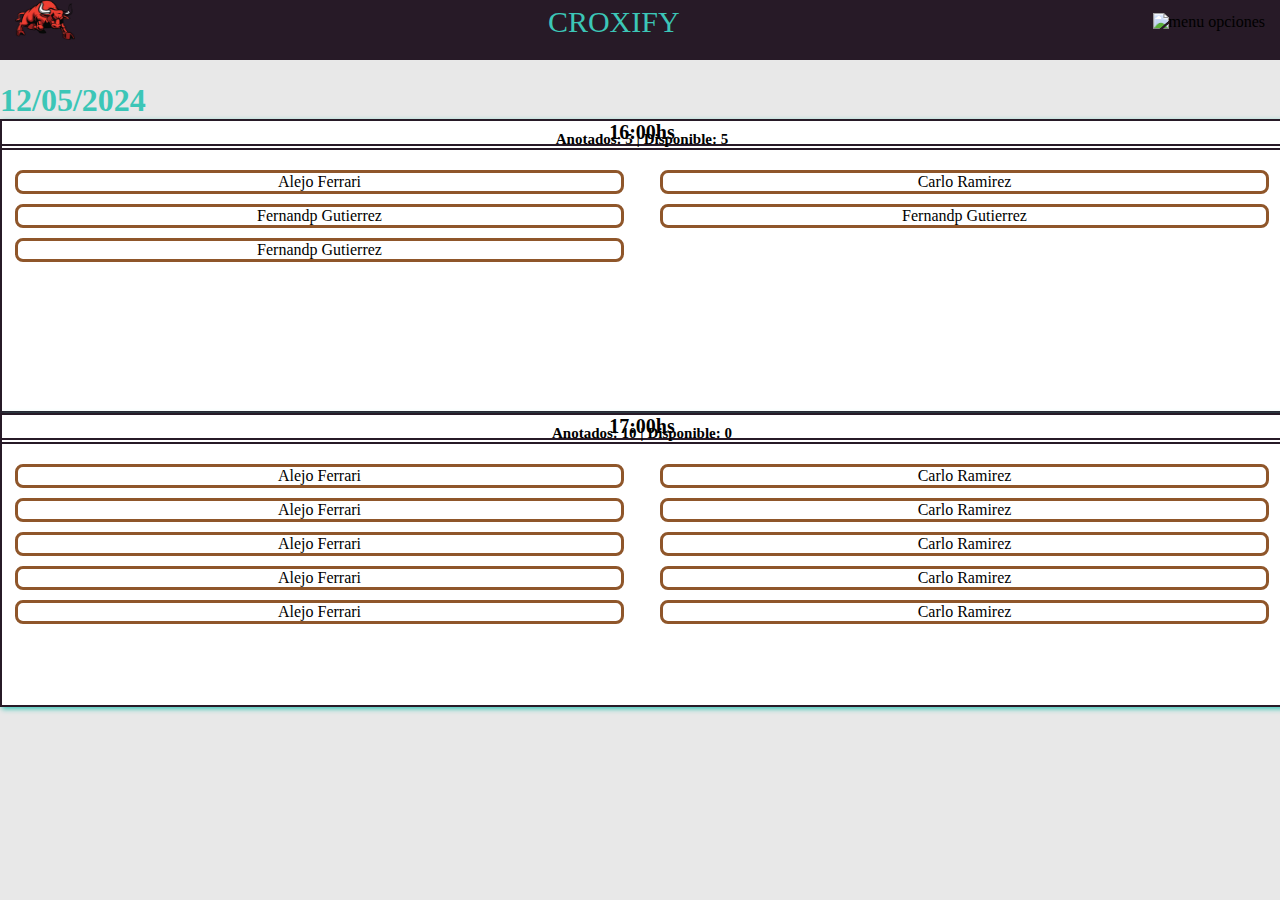
==== html/agenda.html @ a854e23e "agregado seccion RM" ====
<!DOCTYPE html>
<html lang="en">

<head>
  <meta charset="UTF-8">
  <meta name="viewport" content="width=device-width, initial-scale=1.0">
  <title>Document</title>
  <!-- BOOTSRAP -->
  <link href="https://cdn.jsdelivr.net/npm/bootstrap@5.3.2/dist/css/bootstrap.min.css" rel="stylesheet"
    integrity="sha384-T3c6CoIi6uLrA9TneNEoa7RxnatzjcDSCmG1MXxSR1GAsXEV/Dwwykc2MPK8M2HN" crossorigin="anonymous">

  <!-- CSS -->
  <link rel="stylesheet" href="../css/style.css">

  <!-- ICONS -->
  <script src="https://kit.fontawesome.com/e1002091bf.js" crossorigin="anonymous"></script>
</head>

<body>

  <header class="fondo_header">

    <nav class="pt-2">

      <ul>


        <div class="hamburguesa">
          <li><img class="menu" src="../imagenes/toro.png" alt="menu opciones"></li>
          <div class="hamburguesa_desplegar">

            <ul>
              <li><i class="fa-solid fa-calendar-days fa-xl me-2"></i><a class="fs-5" href="agenda.html">Agenda</a></li>
              <li><i class="fa-solid fa-hourglass fa-xl me-2"></i><a class="fs-5" href="times.html">Times</a></li>
              <li><i class="fa-solid fa-shield-halved fa-xl me-2"></i><a class="fs-5" href="rm.html">RM</a></li>
            </ul>

          </div>
        </div>


        <a class="nombre" href="../index.html">CROXIFY</a>

        <div class="perfil">
          <li><img class="menu" src="../imagenes/usuario.png" alt="menu opciones"></li>
          <div class="perfil_desplegar">

            <ul>
              <li><i class="fa-solid fa-calendar-days fa-xl me-2"></i><a class="fs-5" href="agenda.html">Agenda</a></li>
              <li><i class="fa-solid fa-hourglass fa-xl me-2"></i><a class="fs-5" href="times.html">Times</a></li>
              <li><i class="fa-solid fa-shield-halved fa-xl me-2"></i><a class="fs-5" href="">RM</a></li>
            </ul>

          </div>
        </div>

      </ul>

    </nav>

  </header>

  <main class="container mb-4">

    <div>

      <h1 class="text-center">12/05/2024</h1>

      <div class="agenda mb-5">

        <p class="tituloAgenda">16:00hs</p>
        <p class="tituloDisponible juntar">Anotados: 5 | Disponible: 5</p>
        <div class="contenedorAnotados">
          <p class="anotados">Alejo Ferrari</p>
          <p class="anotados">Carlo Ramirez</p>
          <p class="anotados">Fernandp Gutierrez</p>
          <p class="anotados">Fernandp Gutierrez</p>
          <p class="anotados">Fernandp Gutierrez</p>
        </div>

      </div>

      <div class="agenda">

        <p class="tituloAgenda">17:00hs</p>
        <p class="tituloDisponible juntar">Anotados: 10 | Disponible: 0</p>
        <div class="contenedorAnotados">
          <p class="anotados">Alejo Ferrari</p>
          <p class="anotados">Carlo Ramirez</p>
          <p class="anotados">Alejo Ferrari</p>
          <p class="anotados">Carlo Ramirez</p>
          <p class="anotados">Alejo Ferrari</p>
          <p class="anotados">Carlo Ramirez</p>
          <p class="anotados">Alejo Ferrari</p>
          <p class="anotados">Carlo Ramirez</p>
          <p class="anotados">Alejo Ferrari</p>
          <p class="anotados">Carlo Ramirez</p>

        </div>

      </div>


    </div>

  </main>






  <script src="https://cdn.jsdelivr.net/npm/bootstrap@5.3.2/dist/js/bootstrap.bundle.min.js"
    integrity="sha384-C6RzsynM9kWDrMNeT87bh95OGNyZPhcTNXj1NW7RuBCsyN/o0jlpcV8Qyq46cDfL"
    crossorigin="anonymous"></script>
</body>

</html>
---- css/style.css ----
* {

    margin: 0;
    padding: 0;
    

}

body {

    background:#E8E8E8

}

/* 

ANTERIORES
color-fondo: #030637;
color-principal: #B81485;
color-secundario: #910A67;

ACTUAL
color-fondo: #271A27;
color-principal: #3CC6B7;
color-secundario: #B87038;


*/
 
/* HEADER - INICIO */

h1 {

    color: #3CC6B7;

}

h2 {

    color: #271A27;

}


.nombre {

    font-size: 30px;
    color: #3CC6B7;

}


.fondo_header {

    background-color: #271A27;
    height: 60px;
    margin-bottom: 22px;

}

ul {

    display: flex;
    justify-content: space-between;
    align-items: center;
    padding: 0 15px;
    list-style-type: none;


}

div ul {

    display: grid;
    margin-top: 50px;
    padding-left: 30px;
    grid-gap: 20px;

    
}

a {

    color: #3CC6B7;
    text-decoration: none;

}



.hamburguesa {

    position: relative;

}


.hamburguesa_desplegar {

    position: fixed;
    height: 100vh;
    width: 70vw;
    background-color: #271A27;
    color: #B87038;
    box-shadow: 6px 0px 10px black;
    left: -80vw;
    transition: 0.4s left;
    top: 0;
    z-index: 1;
}

.perfil {

    position: relative;


}

.perfil_desplegar {

    position: fixed;
    height: 100vh;
    width: 70vw;
    background-color: #271A27;
    color: #8F562A;
    box-shadow: -6px 0px 10px black;
    right: -80vw;
    transition: 0.4s right;
    top: 0;
    z-index: 1;


}



.hamburguesa:hover > .hamburguesa_desplegar {

    left: 0px;

}

.perfil:hover > .perfil_desplegar {

    right: 0px;

}

.menu {
    
    height: 40px;
    width: 60px;
    z-index: 1;


}




/* HEADER - FIN */


/* INDEX - INICIO */

.card {

    box-shadow: 2px 2px 5px #3CC6B7;
    border: 2px solid #271A27;
    border-right: none;
    margin: 0 10px;

}

.separacion {

    margin-top: -10px;

}

.card-footer {

    margin-top: -10px;

}

/* INDEX - FIN */

/* TIMES - INICIO */
.list-group-item  {

    border: 2px solid #271A27;
    padding: 15px;


}
/* TIMES - FIN */


/* AGENDA - INICIO */

.juntar {

    margin-top: -15px;
    
}


.agenda{

    width: 100%;
    height: 290px;
    border: 2px solid #271A27;
    background: white;
    box-shadow: 2px 2px 5px #3CC6B7;

}

.tituloAgenda {

    text-align: center;
    font-size: 20px;
    border-bottom: 2px solid #271A27;
    font-weight: bold;
     
}

.tituloDisponible {

    text-align: center;
    font-size: 15px;
    border-bottom: 2px solid #271A27;
    font-weight: 700;

}



.contenedorAnotados {

    display: grid;
    grid-template-columns: 1fr 1fr;
    grid-gap: 10px;
    margin: 20px 0;
}

.anotados {

    text-align: center;

    border:  3px solid #8F562A;
    border-radius: 8px;
    margin: 0 13px;

}
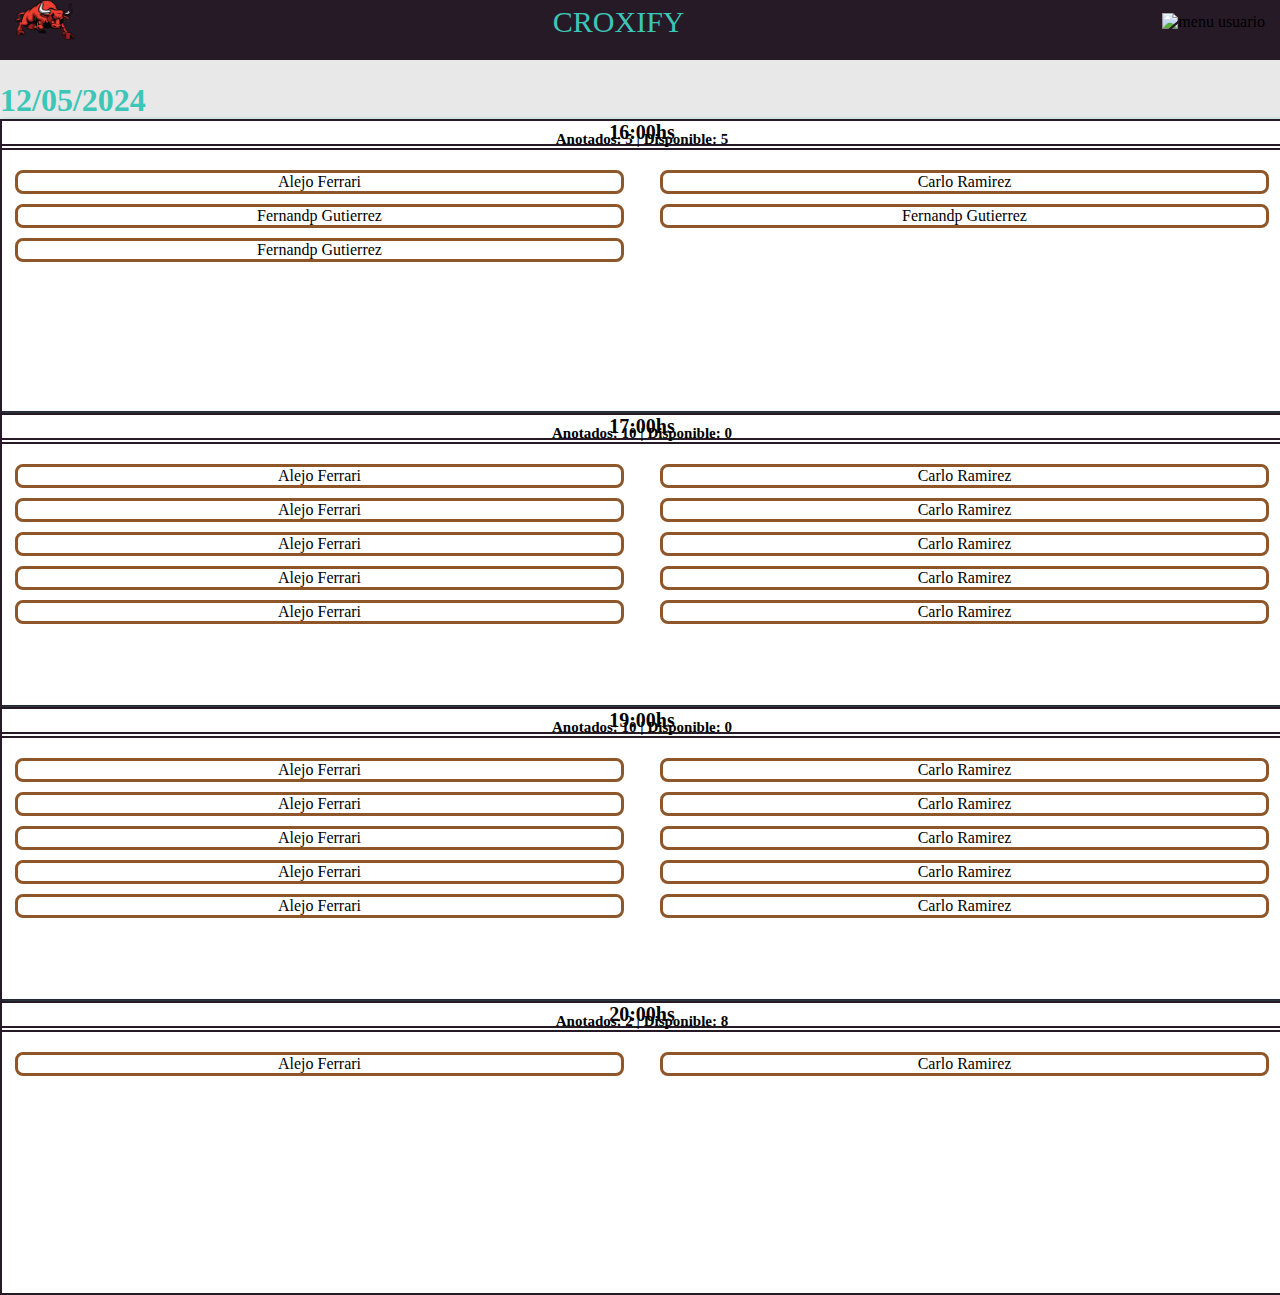
==== commit a92cc21a: "cambios en el menu desplegar" ====
--- a/html/agenda.html
+++ b/html/agenda.html
@@ -18,7 +18,7 @@
 
 <body>
 
-  <header class="fondo_header">
+  <header class="fondo_header sticky-top">
 
     <nav class="pt-2">
 
@@ -30,9 +30,9 @@
           <div class="hamburguesa_desplegar">
 
             <ul>
-              <li><i class="fa-solid fa-calendar-days fa-xl me-2"></i><a class="fs-5" href="agenda.html">Agenda</a></li>
-              <li><i class="fa-solid fa-hourglass fa-xl me-2"></i><a class="fs-5" href="times.html">Times</a></li>
-              <li><i class="fa-solid fa-shield-halved fa-xl me-2"></i><a class="fs-5" href="rm.html">RM</a></li>
+              <li><i class="fa-solid fa-calendar-days fa-lg me-3"></i><a href="agenda.html">Agenda</a></li>
+              <li><i class="fa-solid fa-hourglass fa-lg me-3"></i><a href="times.html">Times</a></li>
+              <li><i class="fa-solid fa-shield-halved fa-lg me-3"></i><a href="rm.html">RM</a></li>
             </ul>
 
           </div>
@@ -42,16 +42,17 @@
         <a class="nombre" href="../index.html">CROXIFY</a>
 
         <div class="perfil">
-          <li><img class="menu" src="../imagenes/usuario.png" alt="menu opciones"></li>
+          <li><img class="menu" src="../imagenes/usuario.png" alt="menu usuario"></li>
+
           <div class="perfil_desplegar">
-
             <ul>
-              <li><i class="fa-solid fa-calendar-days fa-xl me-2"></i><a class="fs-5" href="agenda.html">Agenda</a></li>
-              <li><i class="fa-solid fa-hourglass fa-xl me-2"></i><a class="fs-5" href="times.html">Times</a></li>
-              <li><i class="fa-solid fa-shield-halved fa-xl me-2"></i><a class="fs-5" href="">RM</a></li>
+              <li><i class="fa-solid fa-calendar-days fa-lg me-3"></i><a href="agenda.html">Agenda</a></li>
+              <li><i class="fa-solid fa-hourglass fa-lg me-3"></i><a href="times.html">Times</a></li>
+              <li><i class="fa-solid fa-shield-halved fa-lg me-3"></i><a href="rm.html">RM</a></li>
             </ul>
 
           </div>
+
         </div>
 
       </ul>
@@ -80,7 +81,7 @@
 
       </div>
 
-      <div class="agenda">
+      <div class="agenda mb-5">
 
         <p class="tituloAgenda">17:00hs</p>
         <p class="tituloDisponible juntar">Anotados: 10 | Disponible: 0</p>
@@ -93,6 +94,38 @@
           <p class="anotados">Carlo Ramirez</p>
           <p class="anotados">Alejo Ferrari</p>
           <p class="anotados">Carlo Ramirez</p>
+          <p class="anotados">Alejo Ferrari</p>
+          <p class="anotados">Carlo Ramirez</p>
+
+        </div>
+
+      </div>
+
+      <div class="agenda mb-5">
+
+        <p class="tituloAgenda">19:00hs</p>
+        <p class="tituloDisponible juntar">Anotados: 10 | Disponible: 0</p>
+        <div class="contenedorAnotados">
+          <p class="anotados">Alejo Ferrari</p>
+          <p class="anotados">Carlo Ramirez</p>
+          <p class="anotados">Alejo Ferrari</p>
+          <p class="anotados">Carlo Ramirez</p>
+          <p class="anotados">Alejo Ferrari</p>
+          <p class="anotados">Carlo Ramirez</p>
+          <p class="anotados">Alejo Ferrari</p>
+          <p class="anotados">Carlo Ramirez</p>
+          <p class="anotados">Alejo Ferrari</p>
+          <p class="anotados">Carlo Ramirez</p>
+
+        </div>
+
+      </div>
+
+      <div class="agenda mb-5">
+
+        <p class="tituloAgenda">20:00hs</p>
+        <p class="tituloDisponible juntar">Anotados: 2 | Disponible: 8</p>
+        <div class="contenedorAnotados">
           <p class="anotados">Alejo Ferrari</p>
           <p class="anotados">Carlo Ramirez</p>
 
--- a/css/style.css
+++ b/css/style.css
@@ -72,9 +72,9 @@
 div ul {
 
     display: grid;
-    margin-top: 50px;
-    padding-left: 30px;
-    grid-gap: 20px;
+    margin-top: 55px;
+    padding-left: 35px;
+    grid-gap: 25px;
 
     
 }
@@ -83,6 +83,7 @@
 
     color: #3CC6B7;
     text-decoration: none;
+    font-size: 22px;
 
 }
 
@@ -102,6 +103,7 @@
     width: 70vw;
     background-color: #271A27;
     color: #B87038;
+    font-size: 22px;
     box-shadow: 6px 0px 10px black;
     left: -80vw;
     transition: 0.4s left;
@@ -122,7 +124,8 @@
     height: 100vh;
     width: 70vw;
     background-color: #271A27;
-    color: #8F562A;
+    color: #B87038;
+    font-size: 22px;
     box-shadow: -6px 0px 10px black;
     right: -80vw;
     transition: 0.4s right;
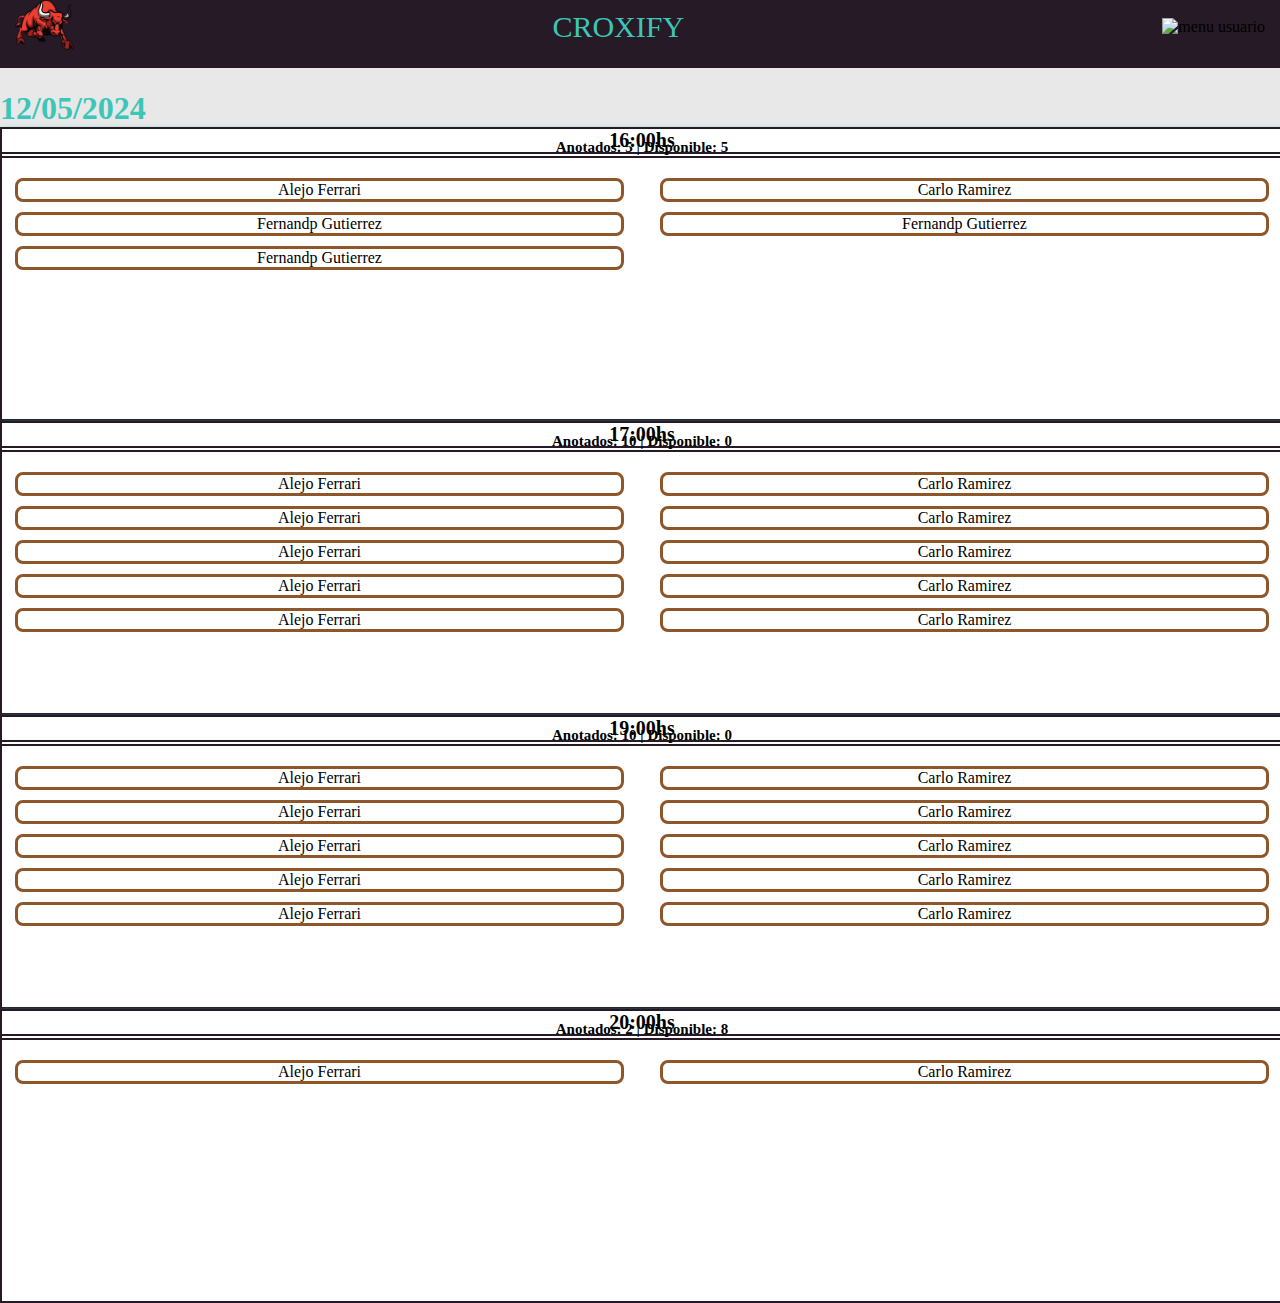
==== commit 05dfcab6: "cambio de nombres en css." ====
--- a/html/agenda.html
+++ b/html/agenda.html
@@ -26,14 +26,14 @@
 
 
         <div class="hamburguesa">
-          <li><img class="menu" src="../imagenes/toro.png" alt="menu opciones"></li>
+          <img class="menu" src="../imagenes/toro.png" alt="menu opciones">
           <div class="hamburguesa_desplegar">
 
-            <ul>
-              <li><i class="fa-solid fa-calendar-days fa-lg me-3"></i><a href="agenda.html">Agenda</a></li>
-              <li><i class="fa-solid fa-hourglass fa-lg me-3"></i><a href="times.html">Times</a></li>
-              <li><i class="fa-solid fa-shield-halved fa-lg me-3"></i><a href="rm.html">RM</a></li>
-            </ul>
+            <div class="contenedor_menu_hamburguesa">
+              <span><i class="fa-solid fa-calendar-days fa-lg me-3"></i><a href="agenda.html">Agenda</a></span>
+              <span><i class="fa-solid fa-hourglass fa-lg me-3"></i><a href="times.html">Times</a></span>
+              <span><i class="fa-solid fa-shield-halved fa-lg me-3"></i><a href="rm.html">RM</a></span>
+            </div>
 
           </div>
         </div>
@@ -42,14 +42,28 @@
         <a class="nombre" href="../index.html">CROXIFY</a>
 
         <div class="perfil">
-          <li><img class="menu" src="../imagenes/usuario.png" alt="menu usuario"></li>
+          <img class="menu" src="../imagenes/usuario.png" alt="menu usuario">
 
           <div class="perfil_desplegar">
-            <ul>
-              <li><i class="fa-solid fa-calendar-days fa-lg me-3"></i><a href="agenda.html">Agenda</a></li>
-              <li><i class="fa-solid fa-hourglass fa-lg me-3"></i><a href="times.html">Times</a></li>
-              <li><i class="fa-solid fa-shield-halved fa-lg me-3"></i><a href="rm.html">RM</a></li>
-            </ul>
+
+
+            <div class="foto_perfil_contenedor">
+
+              <img class="foto_perfil" src="../imagenes/usuario.png" alt="menu usuario">
+
+
+            </div>
+
+            <div class="contenedor_menu_perfil">
+
+              <div>Alejo</div>
+              <div>Ferrari</div>
+              <div>alejoferrari@gmail.com</div>
+              <div>30/06/2004</div>
+              <div>Plan: GOLD</div>
+
+            </div>
+
 
           </div>
 
@@ -61,6 +75,7 @@
 
   </header>
 
+
   <main class="container mb-4">
 
     <div>
@@ -69,9 +84,9 @@
 
       <div class="agenda mb-5">
 
-        <p class="tituloAgenda">16:00hs</p>
-        <p class="tituloDisponible juntar">Anotados: 5 | Disponible: 5</p>
-        <div class="contenedorAnotados">
+        <p class="titulo_agenda ">16:00hs</p>
+        <p class="titulo_disponible juntar">Anotados: 5 | Disponible: 5</p>
+        <div class="contenedor_anotados">
           <p class="anotados">Alejo Ferrari</p>
           <p class="anotados">Carlo Ramirez</p>
           <p class="anotados">Fernandp Gutierrez</p>
@@ -83,9 +98,9 @@
 
       <div class="agenda mb-5">
 
-        <p class="tituloAgenda">17:00hs</p>
-        <p class="tituloDisponible juntar">Anotados: 10 | Disponible: 0</p>
-        <div class="contenedorAnotados">
+        <p class="titulo_agenda ">17:00hs</p>
+        <p class="titulo_disponible juntar">Anotados: 10 | Disponible: 0</p>
+        <div class="contenedor_anotados">
           <p class="anotados">Alejo Ferrari</p>
           <p class="anotados">Carlo Ramirez</p>
           <p class="anotados">Alejo Ferrari</p>
@@ -103,9 +118,9 @@
 
       <div class="agenda mb-5">
 
-        <p class="tituloAgenda">19:00hs</p>
-        <p class="tituloDisponible juntar">Anotados: 10 | Disponible: 0</p>
-        <div class="contenedorAnotados">
+        <p class="titulo_agenda ">19:00hs</p>
+        <p class="titulo_disponible juntar">Anotados: 10 | Disponible: 0</p>
+        <div class="contenedor_anotados">
           <p class="anotados">Alejo Ferrari</p>
           <p class="anotados">Carlo Ramirez</p>
           <p class="anotados">Alejo Ferrari</p>
@@ -123,9 +138,9 @@
 
       <div class="agenda mb-5">
 
-        <p class="tituloAgenda">20:00hs</p>
-        <p class="tituloDisponible juntar">Anotados: 2 | Disponible: 8</p>
-        <div class="contenedorAnotados">
+        <p class="titulo_agenda ">20:00hs</p>
+        <p class="titulo_disponible juntar">Anotados: 2 | Disponible: 8</p>
+        <div class="contenedor_anotados">
           <p class="anotados">Alejo Ferrari</p>
           <p class="anotados">Carlo Ramirez</p>
 
--- a/css/style.css
+++ b/css/style.css
@@ -53,12 +53,14 @@
 .fondo_header {
 
     background-color: #271A27;
-    height: 60px;
+    height: 7.5vh;
     margin-bottom: 22px;
+    z-index: 999;
 
 }
 
 ul {
+
 
     display: flex;
     justify-content: space-between;
@@ -69,15 +71,7 @@
 
 }
 
-div ul {
-
-    display: grid;
-    margin-top: 55px;
-    padding-left: 35px;
-    grid-gap: 25px;
-
-    
-}
+
 
 a {
 
@@ -88,13 +82,14 @@
 }
 
 
+/* HAMBURGUESA - INICIO */
 
 .hamburguesa {
 
     position: relative;
-
-}
-
+     
+
+}
 
 .hamburguesa_desplegar {
 
@@ -111,6 +106,29 @@
     z-index: 1;
 }
 
+.hamburguesa:hover > .hamburguesa_desplegar {
+
+    left: 0px;
+
+}
+
+.contenedor_menu_hamburguesa {
+
+    display: grid;
+    margin-top: 55px;
+    padding-left: 10%;
+    grid-gap: 25px;
+
+
+}
+
+
+
+/* HAMBURGUESA - FIN */
+
+
+/* PERFIL - INICIO */
+
 .perfil {
 
     position: relative;
@@ -137,29 +155,56 @@
 
 
 
-.hamburguesa:hover > .hamburguesa_desplegar {
-
-    left: 0px;
-
-}
-
 .perfil:hover > .perfil_desplegar {
 
     right: 0px;
 
 }
+
+
+.foto_perfil_contenedor {
+
+
+    display: flex;
+    justify-content: center;
+    margin: auto;
+    align-items: center;
+    margin-top: 20px;
+}
+
+
+.foto_perfil {
+
+    width: 130px;
+    height: 130px;
+  
+}
+
+
+
+.contenedor_menu_perfil {
+    
+    display: grid;
+    margin-top: 20px;
+    color: #3CC6B7;
+    grid-gap: 10px;
+    text-align: center;
+
+
+
+}
+
+
+/* PERFIL - FIN */
 
 .menu {
     
-    height: 40px;
-    width: 60px;
+    height: 50px;
+    object-fit: contain;
     z-index: 1;
 
 
 }
-
-
-
 
 /* HEADER - FIN */
 
@@ -219,7 +264,7 @@
 
 }
 
-.tituloAgenda {
+.titulo_agenda {
 
     text-align: center;
     font-size: 20px;
@@ -228,7 +273,7 @@
      
 }
 
-.tituloDisponible {
+.titulo_disponible {
 
     text-align: center;
     font-size: 15px;
@@ -239,7 +284,7 @@
 
 
 
-.contenedorAnotados {
+.contenedor_anotados {
 
     display: grid;
     grid-template-columns: 1fr 1fr;
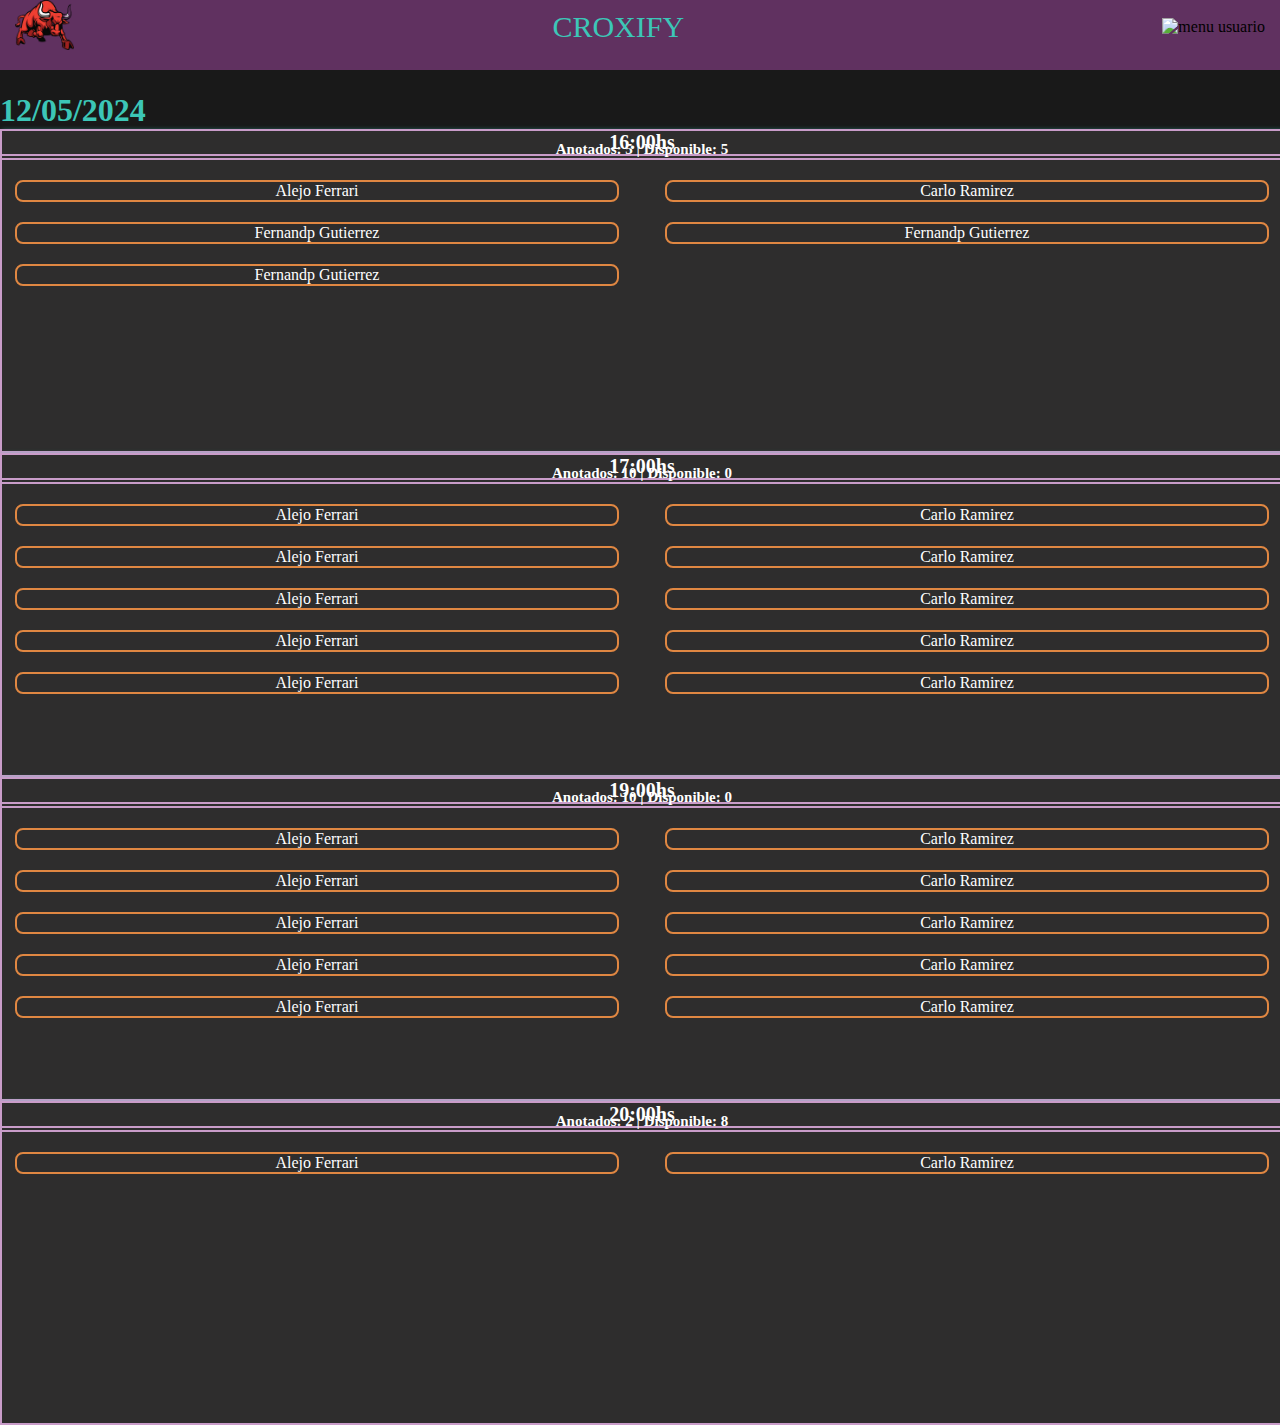
==== commit 7ab848c4: "actualizacion de header en todos los html" ====
--- a/html/agenda.html
+++ b/html/agenda.html
@@ -22,63 +22,64 @@
 
     <nav class="pt-2">
 
-      <ul>
+        <ul>
 
 
-        <div class="hamburguesa">
-          <img class="menu" src="../imagenes/toro.png" alt="menu opciones">
-          <div class="hamburguesa_desplegar">
+            <div class="hamburguesa">
+                <img class="menu" src="../imagenes/toro.png" alt="menu opciones">
+                <div class="hamburguesa_desplegar">
 
-            <div class="contenedor_menu_hamburguesa">
-              <span><i class="fa-solid fa-calendar-days fa-lg me-3"></i><a href="agenda.html">Agenda</a></span>
-              <span><i class="fa-solid fa-hourglass fa-lg me-3"></i><a href="times.html">Times</a></span>
-              <span><i class="fa-solid fa-shield-halved fa-lg me-3"></i><a href="rm.html">RM</a></span>
+                    <div class="contenedor_menu_hamburguesa">
+                        <span><i class="fa-solid fa-calendar-days fa-lg me-3"></i><a href="agenda.html">Agenda</a></span>
+                        <span><i class="fa-solid fa-hourglass fa-lg me-3"></i><a href="times.html">Times</a></span>
+                        <span><i class="fa-solid fa-shield-halved fa-lg me-3"></i><a href="rm.html">RM</a></span>
+                        <span><i class="fa-solid fa-bell fa-lg me-3"></i><a href="news.html">News</a></span>
+
+                    </div>
+
+                </div>
             </div>
 
-          </div>
-        </div>
+
+            <a class="nombre" href="../index.html">CROXIFY</a>
+
+            <div class="perfil">
+                <img class="menu" src="../imagenes/usuario.png" alt="menu usuario">
+
+                <div class="perfil_desplegar">
 
 
-        <a class="nombre" href="../index.html">CROXIFY</a>
+                    <div class="foto_perfil_contenedor">
 
-        <div class="perfil">
-          <img class="menu" src="../imagenes/usuario.png" alt="menu usuario">
-
-          <div class="perfil_desplegar">
+                        <img class="foto_perfil" src="../imagenes/usuario.png" alt="menu usuario">
 
 
-            <div class="foto_perfil_contenedor">
+                    </div>
 
-              <img class="foto_perfil" src="../imagenes/usuario.png" alt="menu usuario">
+                    <div class="contenedor_menu_perfil">
 
+                        <div>Alejo</div>
+                        <div>Ferrari</div>
+                        <div>alejoferrari@gmail.com</div>
+                        <div>30/06/2004</div>
+                        <div>Plan: GOLD</div>
+
+                    </div>
+
+
+                </div>
 
             </div>
 
-            <div class="contenedor_menu_perfil">
-
-              <div>Alejo</div>
-              <div>Ferrari</div>
-              <div>alejoferrari@gmail.com</div>
-              <div>30/06/2004</div>
-              <div>Plan: GOLD</div>
-
-            </div>
-
-
-          </div>
-
-        </div>
-
-      </ul>
+        </ul>
 
     </nav>
 
-  </header>
+</header>
 
+  <main class="container mb-5">
 
-  <main class="container mb-4">
-
-    <div>
+    <div class="m-2">
 
       <h1 class="text-center">12/05/2024</h1>
 
--- a/css/style.css
+++ b/css/style.css
@@ -8,22 +8,23 @@
 
 body {
 
-    background:#E8E8E8
+    background:#191919;
 
 }
 
 /* 
 
 ANTERIORES
-color-fondo: #030637;
-color-principal: #B81485;
-color-secundario: #910A67;
-
-ACTUAL
 color-fondo: #271A27;
 color-principal: #3CC6B7;
 color-secundario: #B87038;
 
+ACTUAL
+color-fondos: #603160;
+color-principal: #3CC6B7;
+color-secundario: #C99CC9;
+color-terciario: #E08742;
+color-cards: #2E2D2D;
 
 */
  
@@ -52,8 +53,8 @@
 
 .fondo_header {
 
-    background-color: #271A27;
-    height: 7.5vh;
+    background-color: #603160;
+    height: 70px;
     margin-bottom: 22px;
     z-index: 999;
 
@@ -66,7 +67,7 @@
     justify-content: space-between;
     align-items: center;
     padding: 0 15px;
-    list-style-type: none;
+   
 
 
 }
@@ -96,10 +97,10 @@
     position: fixed;
     height: 100vh;
     width: 70vw;
-    background-color: #271A27;
-    color: #B87038;
+    background-color: #603160;
+    color: #E08742;
     font-size: 22px;
-    box-shadow: 6px 0px 10px black;
+    box-shadow: 0px 0px 12px white;
     left: -80vw;
     transition: 0.4s left;
     top: 0;
@@ -141,10 +142,10 @@
     position: fixed;
     height: 100vh;
     width: 70vw;
-    background-color: #271A27;
-    color: #B87038;
+    background-color: #603160;
+    color: #E08742;
     font-size: 22px;
-    box-shadow: -6px 0px 10px black;
+    box-shadow: 0px 0px 12px white;
     right: -80vw;
     transition: 0.4s right;
     top: 0;
@@ -213,8 +214,10 @@
 
 .card {
 
+    background-color: #2E2D2D;
     box-shadow: 2px 2px 5px #3CC6B7;
-    border: 2px solid #271A27;
+    color: white;
+    border: 2px solid #C99CC9;
     border-right: none;
     margin: 0 10px;
 
@@ -223,7 +226,7 @@
 .separacion {
 
     margin-top: -10px;
-
+    
 }
 
 .card-footer {
@@ -237,8 +240,11 @@
 /* TIMES - INICIO */
 .list-group-item  {
 
-    border: 2px solid #271A27;
+    border: 2px solid #C99CC9;
     padding: 15px;
+    background-color: #2E2D2D;
+    color: white;
+    margin: 0 10px;
 
 
 }
@@ -257,18 +263,22 @@
 .agenda{
 
     width: 100%;
-    height: 290px;
-    border: 2px solid #271A27;
+    height: 320px;
+    border: 2px solid #C99CC9;
     background: white;
     box-shadow: 2px 2px 5px #3CC6B7;
 
+    background-color: #2E2D2D;
+    color: white;
+
+
 }
 
 .titulo_agenda {
 
     text-align: center;
     font-size: 20px;
-    border-bottom: 2px solid #271A27;
+    border-bottom: 2px solid #C99CC9;
     font-weight: bold;
      
 }
@@ -277,7 +287,7 @@
 
     text-align: center;
     font-size: 15px;
-    border-bottom: 2px solid #271A27;
+    border-bottom: 2px solid #C99CC9;
     font-weight: 700;
 
 }
@@ -288,7 +298,7 @@
 
     display: grid;
     grid-template-columns: 1fr 1fr;
-    grid-gap: 10px;
+    grid-gap: 20px;
     margin: 20px 0;
 }
 
@@ -296,10 +306,19 @@
 
     text-align: center;
 
-    border:  3px solid #8F562A;
+    border:  2px solid #E08742;
     border-radius: 8px;
     margin: 0 13px;
 
 }
-
-
+/* AGENDA - FIN */
+
+/* NOTIFICACIONES INICIO */
+
+.avisos {
+
+    display: block;
+
+}
+
+
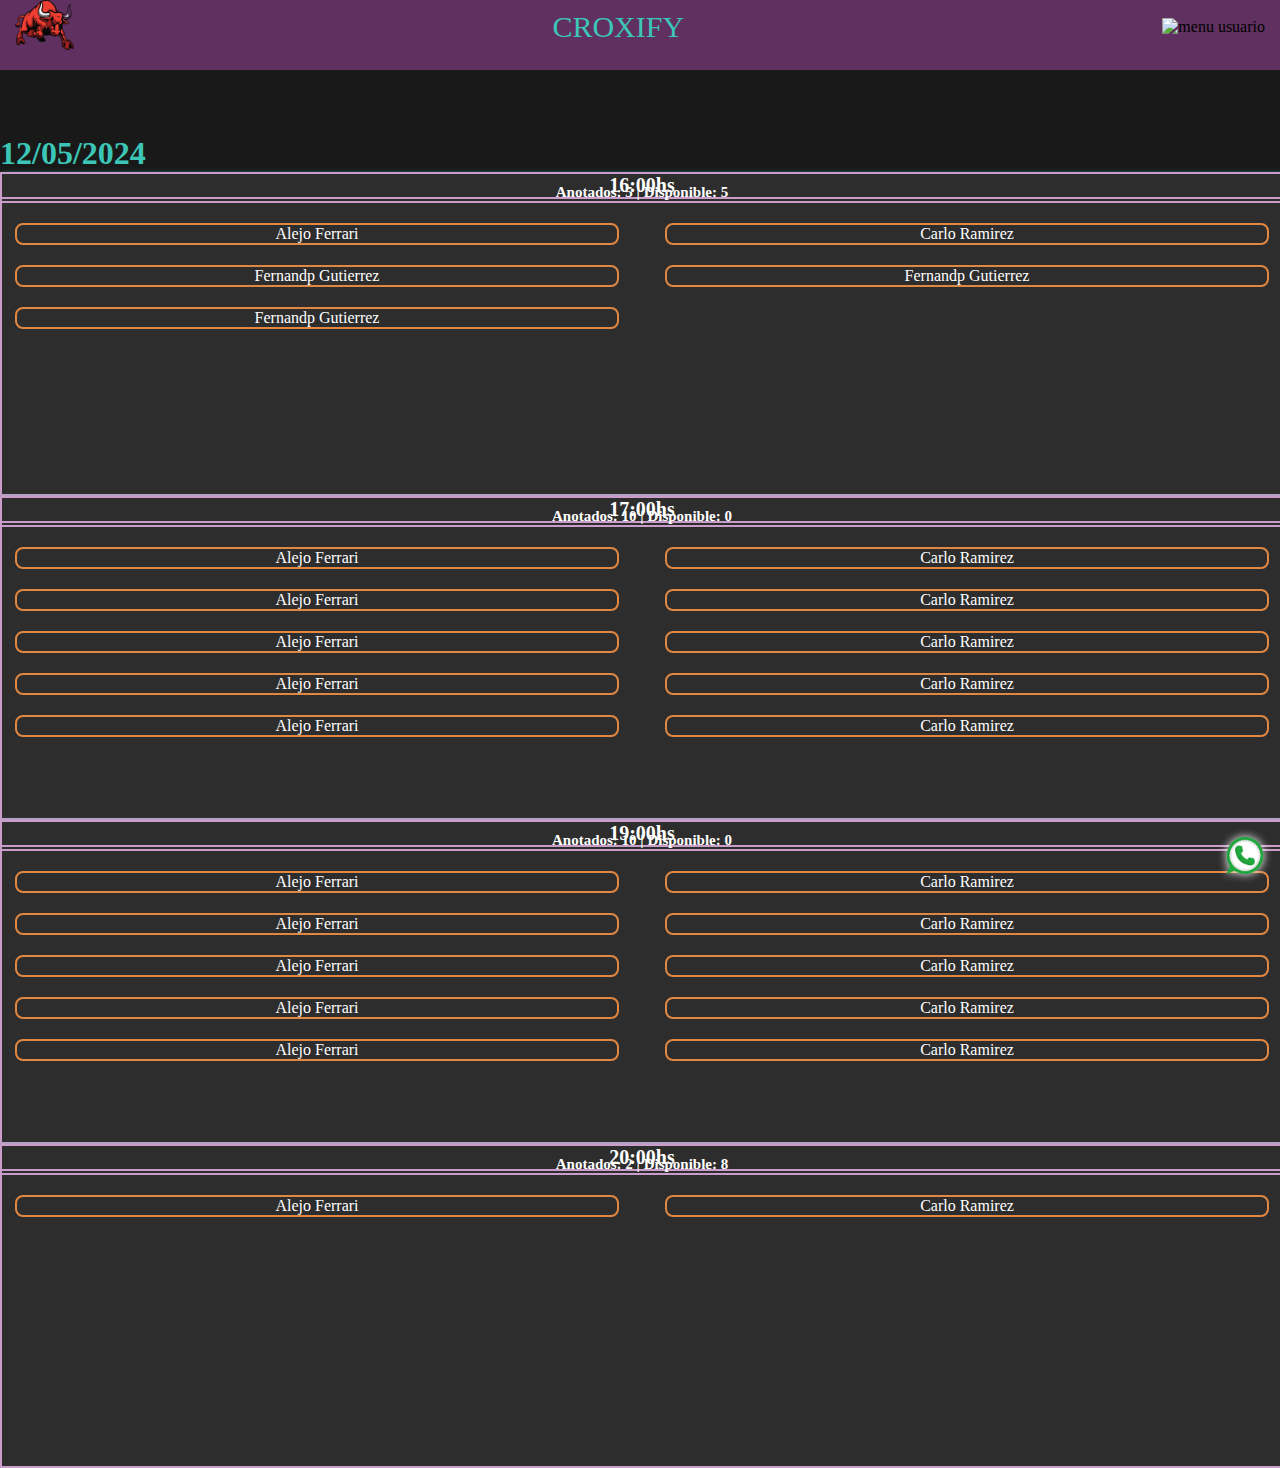
==== commit ecbb821e: "agregado del boton de WhatsApp a todas las secciones" ====
--- a/html/agenda.html
+++ b/html/agenda.html
@@ -34,7 +34,7 @@
                         <span><i class="fa-solid fa-hourglass fa-lg me-3"></i><a href="times.html">Times</a></span>
                         <span><i class="fa-solid fa-shield-halved fa-lg me-3"></i><a href="rm.html">RM</a></span>
                         <span><i class="fa-solid fa-bell fa-lg me-3"></i><a href="news.html">News</a></span>
-
+                        <span><i class="fa-solid fa-map-location-dot fa-lg me-3"></i><a href="location.html">Boxes</a></span>
                     </div>
 
                 </div>
@@ -77,7 +77,14 @@
 
 </header>
 
-  <main class="container mb-5">
+  <main class="container">
+
+    <div class="contenedorWpp" >
+
+      <a href="https://www.whatsapp.com/?lang=es_LA" target="_blank"><img class="tamañoWpp" src="../imagenes/wpp.png" alt="boton de whatsapp"></a>
+
+    </div>
+
 
     <div class="m-2">
 
@@ -137,7 +144,7 @@
 
       </div>
 
-      <div class="agenda mb-5">
+      <div class="agenda mb-3">
 
         <p class="titulo_agenda ">20:00hs</p>
         <p class="titulo_disponible juntar">Anotados: 2 | Disponible: 8</p>
--- a/css/style.css
+++ b/css/style.css
@@ -1,324 +1,246 @@
+@charset "UTF-8";
+.contenedorWpp {
+  display: flex;
+  justify-content: end;
+  position: sticky;
+  z-index: 9999;
+  top: 93%;
+}
+
+.tamañoWpp {
+  width: 70px;
+  object-fit: contain;
+  filter: drop-shadow(0px 0px 5px white);
+}
+
+.tamañoWpp:hover {
+  filter: drop-shadow(0px 0px 10px black);
+}
+
+/* GENERALES - INICIO */
 * {
-
-    margin: 0;
-    padding: 0;
-    
-
+  margin: 0;
+  padding: 0;
 }
 
 body {
-
-    background:#191919;
-
-}
-
-/* 
-
-ANTERIORES
-color-fondo: #271A27;
-color-principal: #3CC6B7;
-color-secundario: #B87038;
-
-ACTUAL
-color-fondos: #603160;
-color-principal: #3CC6B7;
-color-secundario: #C99CC9;
-color-terciario: #E08742;
-color-cards: #2E2D2D;
-
-*/
- 
+  background: #191919;
+}
+
+h1 {
+  color: #3CC6B7;
+}
+
+h2 {
+  color: #271A27;
+}
+
+/* GENERALES - FIN */
 /* HEADER - INICIO */
-
-h1 {
-
-    color: #3CC6B7;
-
-}
-
-h2 {
-
-    color: #271A27;
-
-}
-
-
 .nombre {
-
-    font-size: 30px;
-    color: #3CC6B7;
-
-}
-
+  font-size: 30px;
+  color: #3CC6B7;
+}
 
 .fondo_header {
-
-    background-color: #603160;
-    height: 70px;
-    margin-bottom: 22px;
-    z-index: 999;
-
+  background-color: #603160;
+  height: 70px;
+  margin-bottom: 22px;
+  z-index: 999;
 }
 
 ul {
-
-
-    display: flex;
-    justify-content: space-between;
-    align-items: center;
-    padding: 0 15px;
-   
-
-
-}
-
-
+  display: flex;
+  justify-content: space-between;
+  align-items: center;
+  padding: 0 15px;
+}
 
 a {
-
-    color: #3CC6B7;
-    text-decoration: none;
-    font-size: 22px;
-
-}
-
-
+  color: #3CC6B7;
+  text-decoration: none;
+  font-size: 22px;
+}
+
+.menu {
+  height: 50px;
+  object-fit: contain;
+  z-index: 1;
+}
+
+/* HEADER - FIN */
 /* HAMBURGUESA - INICIO */
-
 .hamburguesa {
-
-    position: relative;
-     
-
+  position: relative;
 }
 
 .hamburguesa_desplegar {
-
-    position: fixed;
-    height: 100vh;
-    width: 70vw;
-    background-color: #603160;
-    color: #E08742;
-    font-size: 22px;
-    box-shadow: 0px 0px 12px white;
-    left: -80vw;
-    transition: 0.4s left;
-    top: 0;
-    z-index: 1;
+  position: fixed;
+  height: 100vh;
+  width: 70vw;
+  background-color: #603160;
+  color: #E08742;
+  font-size: 22px;
+  box-shadow: 0px 0px 12px white;
+  left: -80vw;
+  transition: 0.4s left;
+  top: 0;
+  z-index: 1;
 }
 
 .hamburguesa:hover > .hamburguesa_desplegar {
-
-    left: 0px;
-
+  left: 0px;
 }
 
 .contenedor_menu_hamburguesa {
-
-    display: grid;
-    margin-top: 55px;
-    padding-left: 10%;
-    grid-gap: 25px;
-
-
-}
-
-
+  display: grid;
+  margin-top: 55px;
+  padding-left: 10%;
+  grid-gap: 25px;
+}
 
 /* HAMBURGUESA - FIN */
-
-
 /* PERFIL - INICIO */
-
 .perfil {
-
-    position: relative;
-
-
+  position: relative;
 }
 
 .perfil_desplegar {
-
-    position: fixed;
-    height: 100vh;
-    width: 70vw;
-    background-color: #603160;
-    color: #E08742;
-    font-size: 22px;
-    box-shadow: 0px 0px 12px white;
-    right: -80vw;
-    transition: 0.4s right;
-    top: 0;
-    z-index: 1;
-
-
-}
-
-
+  position: fixed;
+  height: 100vh;
+  width: 70vw;
+  background-color: #603160;
+  color: #E08742;
+  font-size: 22px;
+  box-shadow: 0px 0px 12px white;
+  right: -80vw;
+  transition: 0.4s right;
+  top: 0;
+  z-index: 1;
+}
 
 .perfil:hover > .perfil_desplegar {
-
-    right: 0px;
-
-}
-
+  right: 0px;
+}
 
 .foto_perfil_contenedor {
-
-
-    display: flex;
-    justify-content: center;
-    margin: auto;
-    align-items: center;
-    margin-top: 20px;
-}
-
+  display: flex;
+  justify-content: center;
+  margin: auto;
+  align-items: center;
+  margin-top: 20px;
+}
 
 .foto_perfil {
-
-    width: 130px;
-    height: 130px;
-  
-}
-
-
+  width: 130px;
+  height: 130px;
+}
 
 .contenedor_menu_perfil {
-    
-    display: grid;
-    margin-top: 20px;
-    color: #3CC6B7;
-    grid-gap: 10px;
-    text-align: center;
-
-
-
-}
-
+  display: grid;
+  margin-top: 20px;
+  color: #3CC6B7;
+  grid-gap: 10px;
+  text-align: center;
+}
 
 /* PERFIL - FIN */
-
-.menu {
-    
-    height: 50px;
-    object-fit: contain;
-    z-index: 1;
-
-
-}
-
-/* HEADER - FIN */
-
-
 /* INDEX - INICIO */
-
 .card {
-
-    background-color: #2E2D2D;
-    box-shadow: 2px 2px 5px #3CC6B7;
-    color: white;
-    border: 2px solid #C99CC9;
-    border-right: none;
-    margin: 0 10px;
-
+  background-color: #2E2D2D;
+  box-shadow: 2px 2px 5px #3CC6B7;
+  color: white;
+  border: 2px solid #C99CC9;
+  border-right: none;
+  margin: 0 10px;
 }
 
 .separacion {
-
-    margin-top: -10px;
-    
+  margin-top: -10px;
 }
 
 .card-footer {
-
-    margin-top: -10px;
-
+  margin-top: -10px;
 }
 
 /* INDEX - FIN */
-
 /* TIMES - INICIO */
-.list-group-item  {
-
-    border: 2px solid #C99CC9;
-    padding: 15px;
-    background-color: #2E2D2D;
-    color: white;
-    margin: 0 10px;
-
-
-}
+.list-group-item {
+  border: 2px solid #C99CC9;
+  padding: 15px;
+  background-color: #2E2D2D;
+  color: white;
+  margin: 0 10px;
+}
+
 /* TIMES - FIN */
-
-
 /* AGENDA - INICIO */
-
 .juntar {
-
-    margin-top: -15px;
-    
-}
-
-
-.agenda{
-
-    width: 100%;
-    height: 320px;
-    border: 2px solid #C99CC9;
-    background: white;
-    box-shadow: 2px 2px 5px #3CC6B7;
-
-    background-color: #2E2D2D;
-    color: white;
-
-
+  margin-top: -15px;
+}
+
+.agenda {
+  width: 100%;
+  height: 320px;
+  border: 2px solid #C99CC9;
+  background: white;
+  box-shadow: 2px 2px 5px #3CC6B7;
+  background-color: #2E2D2D;
+  color: white;
 }
 
 .titulo_agenda {
-
-    text-align: center;
-    font-size: 20px;
-    border-bottom: 2px solid #C99CC9;
-    font-weight: bold;
-     
+  text-align: center;
+  font-size: 20px;
+  border-bottom: 2px solid #C99CC9;
+  font-weight: bold;
 }
 
 .titulo_disponible {
-
-    text-align: center;
-    font-size: 15px;
-    border-bottom: 2px solid #C99CC9;
-    font-weight: 700;
-
-}
-
-
+  text-align: center;
+  font-size: 15px;
+  border-bottom: 2px solid #C99CC9;
+  font-weight: 700;
+}
 
 .contenedor_anotados {
-
-    display: grid;
-    grid-template-columns: 1fr 1fr;
-    grid-gap: 20px;
-    margin: 20px 0;
+  display: grid;
+  grid-template-columns: 1fr 1fr;
+  grid-gap: 20px;
+  margin: 20px 0;
 }
 
 .anotados {
-
-    text-align: center;
-
-    border:  2px solid #E08742;
-    border-radius: 8px;
-    margin: 0 13px;
-
-}
+  text-align: center;
+  border: 2px solid #E08742;
+  border-radius: 8px;
+  margin: 0 13px;
+}
+
 /* AGENDA - FIN */
-
-/* NOTIFICACIONES INICIO */
-
+/* NOTIFICACIONES - INICIO */
 .avisos {
-
-    display: block;
-
-}
-
-
+  display: block;
+}
+
+/* NOTIFICACIONES - FIN */
+/* BOXES - INICIO */
+.contenedorBox {
+  display: grid;
+  grid-template-columns: 1fr;
+  text-align: center;
+}
+
+.achicarBox {
+  width: 85%;
+}
+
+.descripcionBox {
+  color: #3CC6B7;
+  text-align: center;
+  font-size: 18px;
+}
+
+/* BOXES - FIN */
+
+/*# sourceMappingURL=style.css.map */
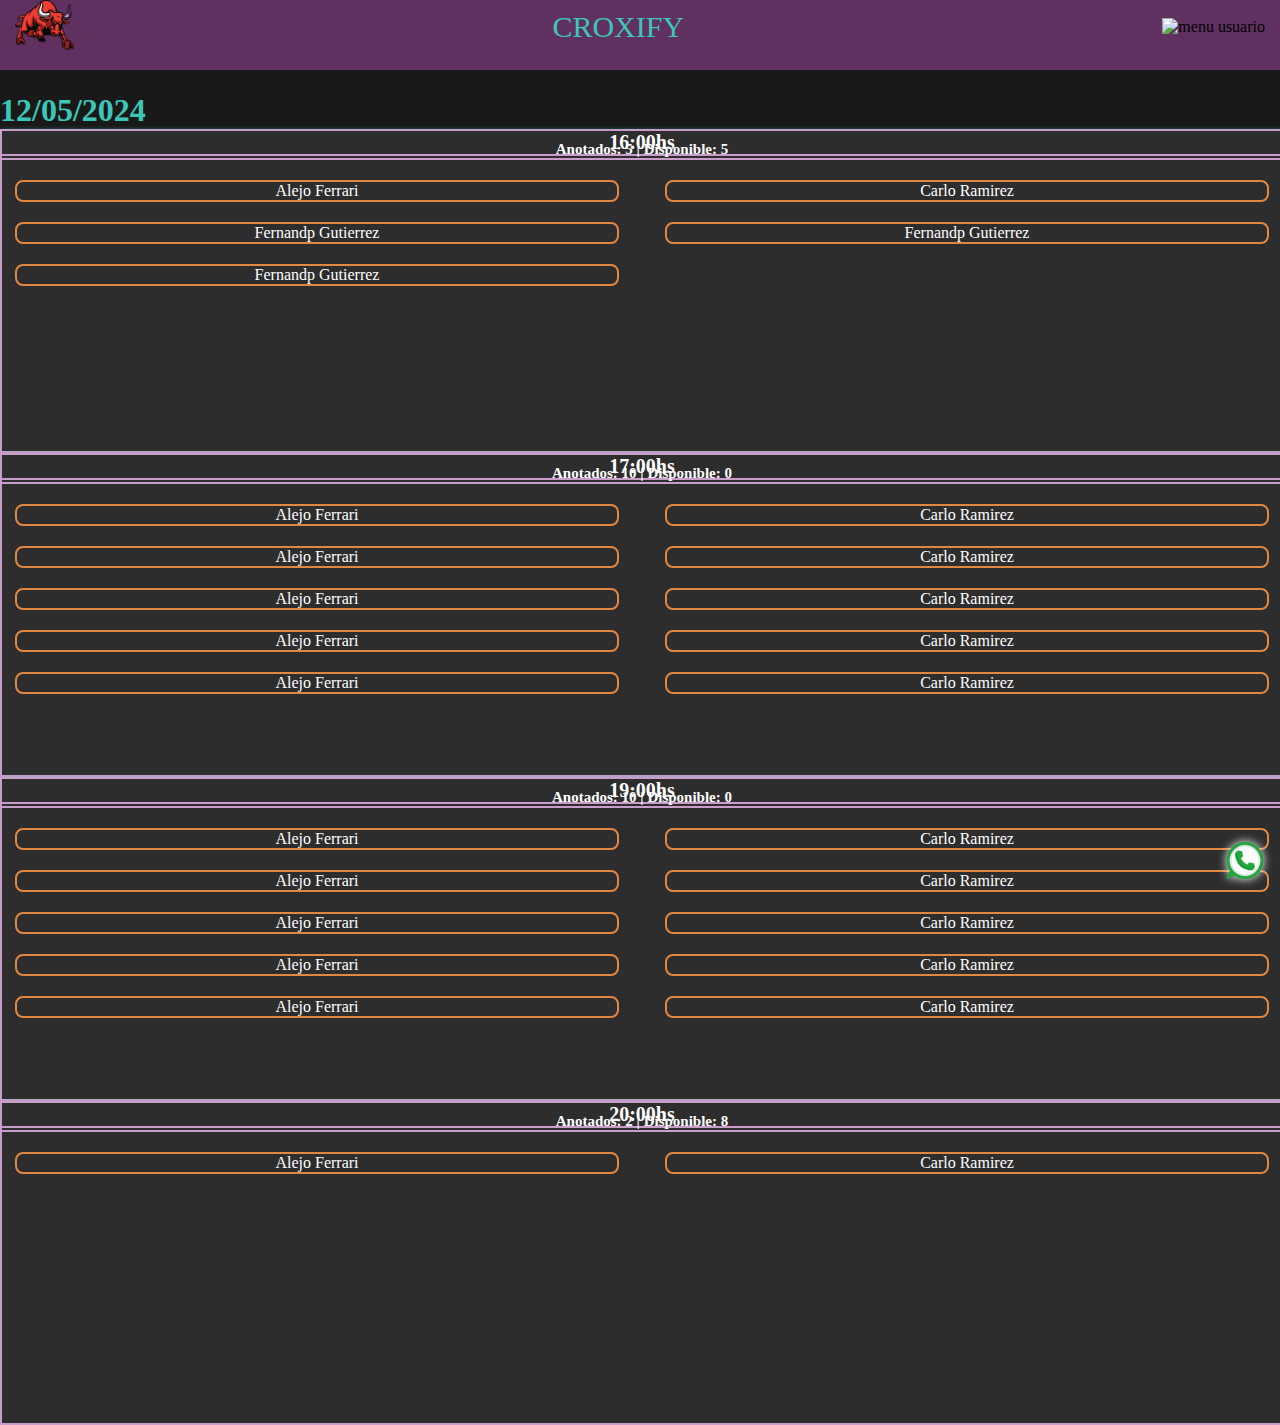
==== commit 90e81282: "agregado de js. cambio en menus y su desplazamiento" ====
--- a/html/agenda.html
+++ b/html/agenda.html
@@ -2,173 +2,179 @@
 <html lang="en">
 
 <head>
-  <meta charset="UTF-8">
-  <meta name="viewport" content="width=device-width, initial-scale=1.0">
-  <title>Document</title>
-  <!-- BOOTSRAP -->
-  <link href="https://cdn.jsdelivr.net/npm/bootstrap@5.3.2/dist/css/bootstrap.min.css" rel="stylesheet"
-    integrity="sha384-T3c6CoIi6uLrA9TneNEoa7RxnatzjcDSCmG1MXxSR1GAsXEV/Dwwykc2MPK8M2HN" crossorigin="anonymous">
+    <meta charset="UTF-8">
+    <meta name="viewport" content="width=device-width, initial-scale=1.0">
+    <title>Agenda</title>
+    <!-- BOOTSRAP -->
+    <link href="https://cdn.jsdelivr.net/npm/bootstrap@5.3.2/dist/css/bootstrap.min.css" rel="stylesheet"
+        integrity="sha384-T3c6CoIi6uLrA9TneNEoa7RxnatzjcDSCmG1MXxSR1GAsXEV/Dwwykc2MPK8M2HN" crossorigin="anonymous">
 
-  <!-- CSS -->
-  <link rel="stylesheet" href="../css/style.css">
+    <!-- CSS -->
+    <link rel="stylesheet" href="../css/style.css">
 
-  <!-- ICONS -->
-  <script src="https://kit.fontawesome.com/e1002091bf.js" crossorigin="anonymous"></script>
+    <!-- ICONS -->
+    <script src="https://kit.fontawesome.com/e1002091bf.js" crossorigin="anonymous"></script>
 </head>
 
 <body>
 
-  <header class="fondo_header sticky-top">
+    <header class="fondo_header sticky-top">
 
-    <nav class="pt-2">
+        <nav class="pt-2">
 
-        <ul>
+            <ul>
 
 
-            <div class="hamburguesa">
-                <img class="menu" src="../imagenes/toro.png" alt="menu opciones">
-                <div class="hamburguesa_desplegar">
+                <div class="hamburguesa">
+                    <img class="menu" src="../imagenes/toro.png" alt="menu opciones">
+                    <div class="hamburguesa_desplegar">
 
-                    <div class="contenedor_menu_hamburguesa">
-                        <span><i class="fa-solid fa-calendar-days fa-lg me-3"></i><a href="agenda.html">Agenda</a></span>
-                        <span><i class="fa-solid fa-hourglass fa-lg me-3"></i><a href="times.html">Times</a></span>
-                        <span><i class="fa-solid fa-shield-halved fa-lg me-3"></i><a href="rm.html">RM</a></span>
-                        <span><i class="fa-solid fa-bell fa-lg me-3"></i><a href="news.html">News</a></span>
-                        <span><i class="fa-solid fa-map-location-dot fa-lg me-3"></i><a href="location.html">Boxes</a></span>
+                        <div class="contenedor_menu_hamburguesa">
+                            <span><i class="fa-solid fa-calendar-days fa-lg me-3"></i><a
+                                    href="agenda.html">Agenda</a></span>
+                            <span><i class="fa-solid fa-hourglass fa-lg me-3"></i><a href="times.html">Times</a></span>
+                            <span><i class="fa-solid fa-shield-halved fa-lg me-3"></i><a href="rm.html">RM</a></span>
+                            <span><i class="fa-solid fa-bell fa-lg me-3"></i><a href="news.html">News</a></span>
+                            <span><i class="fa-solid fa-map-location-dot fa-lg me-3"></i><a
+                                    href="location.html">Boxes</a></span>
+                        </div>
+
                     </div>
-
                 </div>
-            </div>
 
 
-            <a class="nombre" href="../index.html">CROXIFY</a>
+                <a class="nombre" href="../index.html">CROXIFY</a>
 
-            <div class="perfil">
-                <img class="menu" src="../imagenes/usuario.png" alt="menu usuario">
+                <div class="perfil">
+                    <img class="menu" src="../imagenes/usuario.png" alt="menu usuario">
 
-                <div class="perfil_desplegar">
+                    <div class="perfil_desplegar">
 
 
-                    <div class="foto_perfil_contenedor">
+                        <div class="foto_perfil_contenedor">
 
-                        <img class="foto_perfil" src="../imagenes/usuario.png" alt="menu usuario">
+                            <img class="foto_perfil" src="../imagenes/usuario.png" alt="menu usuario">
+
+
+                        </div>
+
+                        <div class="contenedor_menu_perfil">
+
+                            <div>Alejo</div>
+                            <div>Ferrari</div>
+                            <div>alejoferrari@gmail.com</div>
+                            <div>30/06/2004</div>
+                            <div>Plan: GOLD</div>
+
+                        </div>
 
 
                     </div>
 
-                    <div class="contenedor_menu_perfil">
+                </div>
 
-                        <div>Alejo</div>
-                        <div>Ferrari</div>
-                        <div>alejoferrari@gmail.com</div>
-                        <div>30/06/2004</div>
-                        <div>Plan: GOLD</div>
+            </ul>
 
-                    </div>
+        </nav>
 
+    </header>
+
+    <main class="container">
+
+
+        <div class="m-2">
+
+            <h1 class="text-center">12/05/2024</h1>
+
+            <div class="agenda mb-5">
+
+                <p class="titulo_agenda ">16:00hs</p>
+                <p class="titulo_disponible juntar">Anotados: 5 | Disponible: 5</p>
+                <div class="contenedor_anotados">
+                    <p class="anotados">Alejo Ferrari</p>
+                    <p class="anotados">Carlo Ramirez</p>
+                    <p class="anotados">Fernandp Gutierrez</p>
+                    <p class="anotados">Fernandp Gutierrez</p>
+                    <p class="anotados">Fernandp Gutierrez</p>
+                </div>
+
+            </div>
+
+            <div class="agenda mb-5">
+
+                <p class="titulo_agenda ">17:00hs</p>
+                <p class="titulo_disponible juntar">Anotados: 10 | Disponible: 0</p>
+                <div class="contenedor_anotados">
+                    <p class="anotados">Alejo Ferrari</p>
+                    <p class="anotados">Carlo Ramirez</p>
+                    <p class="anotados">Alejo Ferrari</p>
+                    <p class="anotados">Carlo Ramirez</p>
+                    <p class="anotados">Alejo Ferrari</p>
+                    <p class="anotados">Carlo Ramirez</p>
+                    <p class="anotados">Alejo Ferrari</p>
+                    <p class="anotados">Carlo Ramirez</p>
+                    <p class="anotados">Alejo Ferrari</p>
+                    <p class="anotados">Carlo Ramirez</p>
 
                 </div>
 
             </div>
 
-        </ul>
+            <div class="agenda mb-5">
 
-    </nav>
+                <p class="titulo_agenda ">19:00hs</p>
+                <p class="titulo_disponible juntar">Anotados: 10 | Disponible: 0</p>
+                <div class="contenedor_anotados">
+                    <p class="anotados">Alejo Ferrari</p>
+                    <p class="anotados">Carlo Ramirez</p>
+                    <p class="anotados">Alejo Ferrari</p>
+                    <p class="anotados">Carlo Ramirez</p>
+                    <p class="anotados">Alejo Ferrari</p>
+                    <p class="anotados">Carlo Ramirez</p>
+                    <p class="anotados">Alejo Ferrari</p>
+                    <p class="anotados">Carlo Ramirez</p>
+                    <p class="anotados">Alejo Ferrari</p>
+                    <p class="anotados">Carlo Ramirez</p>
 
-</header>
+                </div>
 
-  <main class="container">
+            </div>
 
-    <div class="contenedorWpp" >
+            <div class="agenda mb-3">
 
-      <a href="https://www.whatsapp.com/?lang=es_LA" target="_blank"><img class="tamañoWpp" src="../imagenes/wpp.png" alt="boton de whatsapp"></a>
+                <p class="titulo_agenda ">20:00hs</p>
+                <p class="titulo_disponible juntar">Anotados: 2 | Disponible: 8</p>
+                <div class="contenedor_anotados">
+                    <p class="anotados">Alejo Ferrari</p>
+                    <p class="anotados">Carlo Ramirez</p>
+
+                </div>
+
+            </div>
+
+
+        </div>
+
+    </main>
+
+
+    <div class="contenedorWpp">
+
+        <a href="https://www.whatsapp.com/?lang=es_LA" target="_blank"><img class="tamañoWpp" src="../imagenes/wpp.png"
+                alt="boton de whatsapp"></a>
 
     </div>
 
 
-    <div class="m-2">
-
-      <h1 class="text-center">12/05/2024</h1>
-
-      <div class="agenda mb-5">
-
-        <p class="titulo_agenda ">16:00hs</p>
-        <p class="titulo_disponible juntar">Anotados: 5 | Disponible: 5</p>
-        <div class="contenedor_anotados">
-          <p class="anotados">Alejo Ferrari</p>
-          <p class="anotados">Carlo Ramirez</p>
-          <p class="anotados">Fernandp Gutierrez</p>
-          <p class="anotados">Fernandp Gutierrez</p>
-          <p class="anotados">Fernandp Gutierrez</p>
-        </div>
-
-      </div>
-
-      <div class="agenda mb-5">
-
-        <p class="titulo_agenda ">17:00hs</p>
-        <p class="titulo_disponible juntar">Anotados: 10 | Disponible: 0</p>
-        <div class="contenedor_anotados">
-          <p class="anotados">Alejo Ferrari</p>
-          <p class="anotados">Carlo Ramirez</p>
-          <p class="anotados">Alejo Ferrari</p>
-          <p class="anotados">Carlo Ramirez</p>
-          <p class="anotados">Alejo Ferrari</p>
-          <p class="anotados">Carlo Ramirez</p>
-          <p class="anotados">Alejo Ferrari</p>
-          <p class="anotados">Carlo Ramirez</p>
-          <p class="anotados">Alejo Ferrari</p>
-          <p class="anotados">Carlo Ramirez</p>
-
-        </div>
-
-      </div>
-
-      <div class="agenda mb-5">
-
-        <p class="titulo_agenda ">19:00hs</p>
-        <p class="titulo_disponible juntar">Anotados: 10 | Disponible: 0</p>
-        <div class="contenedor_anotados">
-          <p class="anotados">Alejo Ferrari</p>
-          <p class="anotados">Carlo Ramirez</p>
-          <p class="anotados">Alejo Ferrari</p>
-          <p class="anotados">Carlo Ramirez</p>
-          <p class="anotados">Alejo Ferrari</p>
-          <p class="anotados">Carlo Ramirez</p>
-          <p class="anotados">Alejo Ferrari</p>
-          <p class="anotados">Carlo Ramirez</p>
-          <p class="anotados">Alejo Ferrari</p>
-          <p class="anotados">Carlo Ramirez</p>
-
-        </div>
-
-      </div>
-
-      <div class="agenda mb-3">
-
-        <p class="titulo_agenda ">20:00hs</p>
-        <p class="titulo_disponible juntar">Anotados: 2 | Disponible: 8</p>
-        <div class="contenedor_anotados">
-          <p class="anotados">Alejo Ferrari</p>
-          <p class="anotados">Carlo Ramirez</p>
-
-        </div>
-
-      </div>
 
 
-    </div>
-
-  </main>
+    <script src="https://cdn.jsdelivr.net/npm/bootstrap@5.3.2/dist/js/bootstrap.bundle.min.js"
+        integrity="sha384-C6RzsynM9kWDrMNeT87bh95OGNyZPhcTNXj1NW7RuBCsyN/o0jlpcV8Qyq46cDfL"
+        crossorigin="anonymous"></script>
 
 
+    <script src="../javascript/index.js"></script>
 
-
-
-
-  <script src="https://cdn.jsdelivr.net/npm/bootstrap@5.3.2/dist/js/bootstrap.bundle.min.js"
-    integrity="sha384-C6RzsynM9kWDrMNeT87bh95OGNyZPhcTNXj1NW7RuBCsyN/o0jlpcV8Qyq46cDfL"
-    crossorigin="anonymous"></script>
 </body>
 
 </html>--- a/css/style.css
+++ b/css/style.css
@@ -1,10 +1,8 @@
 @charset "UTF-8";
 .contenedorWpp {
-  display: flex;
-  justify-content: end;
-  position: sticky;
-  z-index: 9999;
-  top: 93%;
+  position: fixed;
+  bottom: 15px;
+  right: 0px;
 }
 
 .tamañoWpp {
@@ -66,6 +64,7 @@
   height: 50px;
   object-fit: contain;
   z-index: 1;
+  cursor: pointer;
 }
 
 /* HEADER - FIN */
@@ -83,13 +82,9 @@
   font-size: 22px;
   box-shadow: 0px 0px 12px white;
   left: -80vw;
-  transition: 0.4s left;
   top: 0;
   z-index: 1;
-}
-
-.hamburguesa:hover > .hamburguesa_desplegar {
-  left: 0px;
+  transition: 0.4s left;
 }
 
 .contenedor_menu_hamburguesa {
@@ -97,6 +92,10 @@
   margin-top: 55px;
   padding-left: 10%;
   grid-gap: 25px;
+}
+
+.activar-hamburguesa {
+  left: 0;
 }
 
 /* HAMBURGUESA - FIN */
@@ -119,8 +118,8 @@
   z-index: 1;
 }
 
-.perfil:hover > .perfil_desplegar {
-  right: 0px;
+.activar-perfil {
+  right: 0;
 }
 
 .foto_perfil_contenedor {
@@ -208,6 +207,7 @@
   grid-template-columns: 1fr 1fr;
   grid-gap: 20px;
   margin: 20px 0;
+  font-size: 16px;
 }
 
 .anotados {
@@ -242,5 +242,25 @@
 }
 
 /* BOXES - FIN */
+@media (max-width: 340px) {
+  .contenedor_menu_perfil {
+    font-size: 18px;
+  }
+  .agenda {
+    height: 100%;
+  }
+}
+@media (max-height: 330px) {
+  .contenedor_menu_hamburguesa {
+    grid-template-columns: 1fr 1fr;
+  }
+}
+@media (max-height: 380px) {
+  .contenedor_menu_perfil {
+    grid-template-columns: 1fr 1fr 1fr;
+    padding: 0 10px;
+    font-size: 18px;
+  }
+}
 
 /*# sourceMappingURL=style.css.map */
